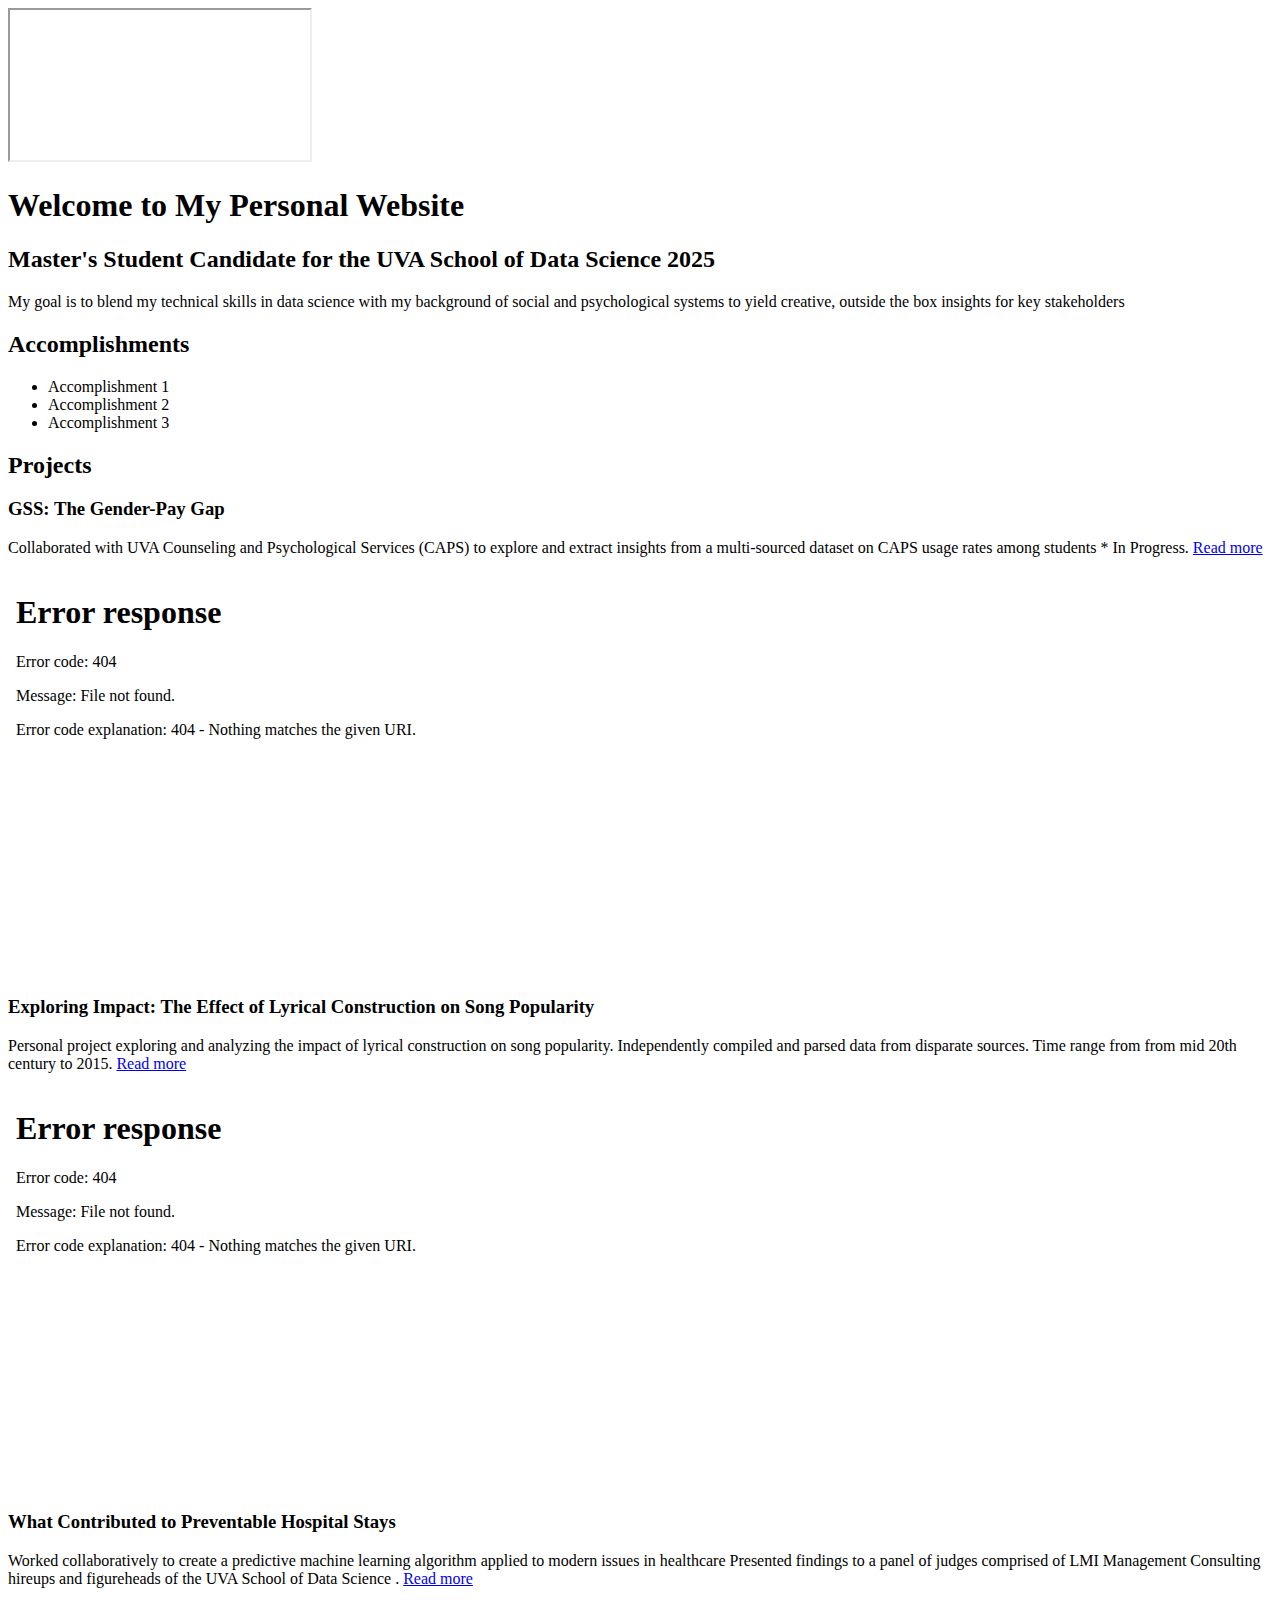
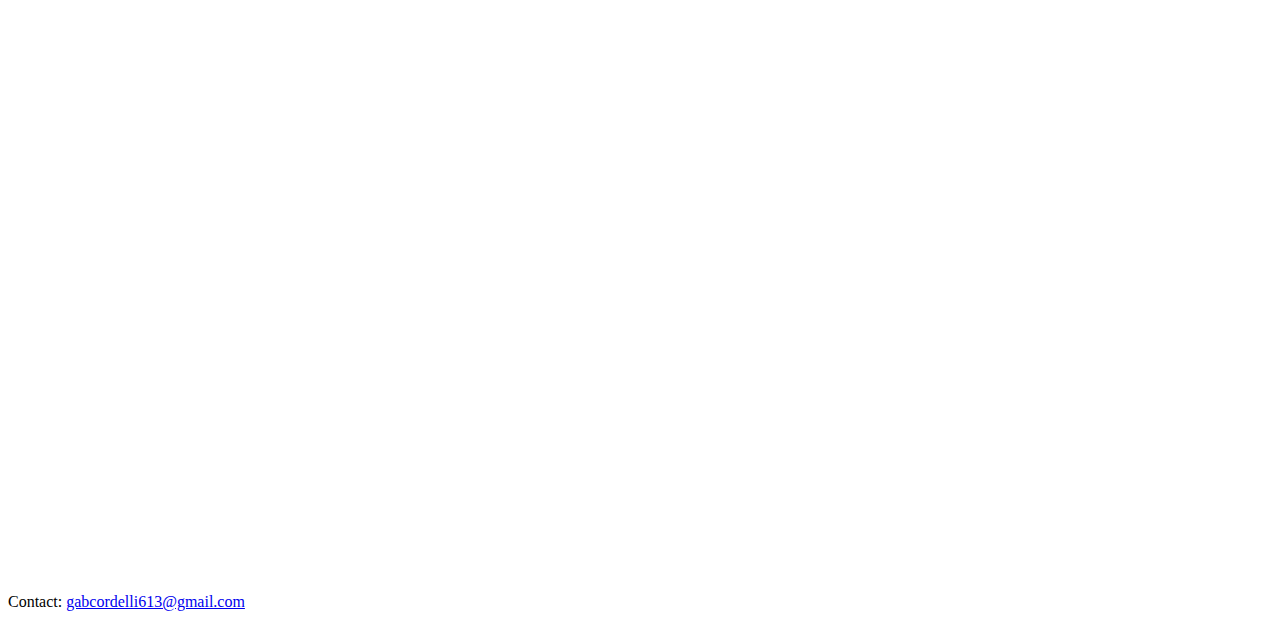
==== index.html @ 1454b786 "Update index.html" ====
<!DOCTYPE html>
<html>
<head>
<title>Gabriella Cordelli ~ Accomplishments & Approach</title>
<link rel="stylesheet" type="text/css" href="styles.css">
</head>
<body>
  <header>
    <iframe src="https://docs.google.com/document/d/e/2PACX-1vSx4V-g2XMU0Et9X4tPo-3nNVHNvOvG0xfDb4BpP8UVv5GQcgHN7ISSe0HXnIhX3Woj7H6hPAf18cUb/pub?embedded=true"></iframe>
    <h1>Welcome to My Personal Website</h1>
  </header>
  <main>
    <section>
      <h2>Master's Student Candidate for the UVA School of Data Science 2025</h2>
      <p>My goal is to blend my technical skills in data science with my background of social and psychological systems to yield creative, outside the box insights for key stakeholders</p>
    </section>
    <section>
      <h2>Accomplishments</h2>
      <ul>
        <li>Accomplishment 1</li>
        <li>Accomplishment 2</li>
        <li>Accomplishment 3</li>
      </ul>
    </section>
    <section>
      <h2>Projects</h2>
      <div class="project">
        <h3> GSS: The Gender-Pay Gap</h3>
        <p>Collaborated with UVA Counseling and Psychological Services (CAPS) to explore and extract insights from a multi-sourced dataset on CAPS usage rates among students
 * In Progress. <a href="https://github.com/GEMcordelli/Personal-Projects/blob/main/Dashboards/GenderWageDashboard2.pdf">Read more</a></p>
        <iframe src="link-to-presentation-slides-1" width="600" height="400" frameborder="0" allowfullscreen></iframe>
      </div>
      <div class="project">
        <h3>Exploring Impact: The Effect of Lyrical Construction on Song Popularity</h3>
        <p>Personal project exploring and analyzing the impact of lyrical construction on song popularity. Independently compiled and parsed data from disparate sources. Time range from from mid 20th century to 2015. <a href="https://github.com/GEMcordelli/Personal-Projects/tree/main/Artists">Read more</a></p>
        <iframe src="link-to-presentation-slides-2" width="600" height="400" frameborder="0" allowfullscreen></iframe>
      </div>
      <div class="project">
        <h3>What Contributed to Preventable Hospital Stays</h3>
        <p>Worked collaboratively to create a predictive machine learning algorithm applied to modern issues in healthcare
Presented findings to a panel of judges comprised of LMI Management Consulting hireups and figureheads of the UVA School of Data Science
. <a href="https://github.com/GEMcordelli/Personal-Projects/blob/main/LMI-Data-Competition-Presentation.pdf">Read more</a></p>
         <iframe src="https://docs.google.com/presentation/d/e/2PACX-1vTtT9zjokkYxjL2iVG_FWhsog1y0sQsjAAgTRGc0brzYkpsGRcW29p15TIk-tQeC2198Rpv9bD2LN3q/embed?start=false&loop=false&delayms=3000" frameborder="0" width="960" height="569" allowfullscreen="true" mozallowfullscreen="true" webkitallowfullscreen="true"></iframe>
        <!-- Add more projects as needed -->
      </div>
    </section>
  </main>
  <footer>
    <p>Contact: <a href="mailto:gabcordelli613@gmail.com">gabcordelli613@gmail.com</a></p>
  </footer>
</body>
</html>
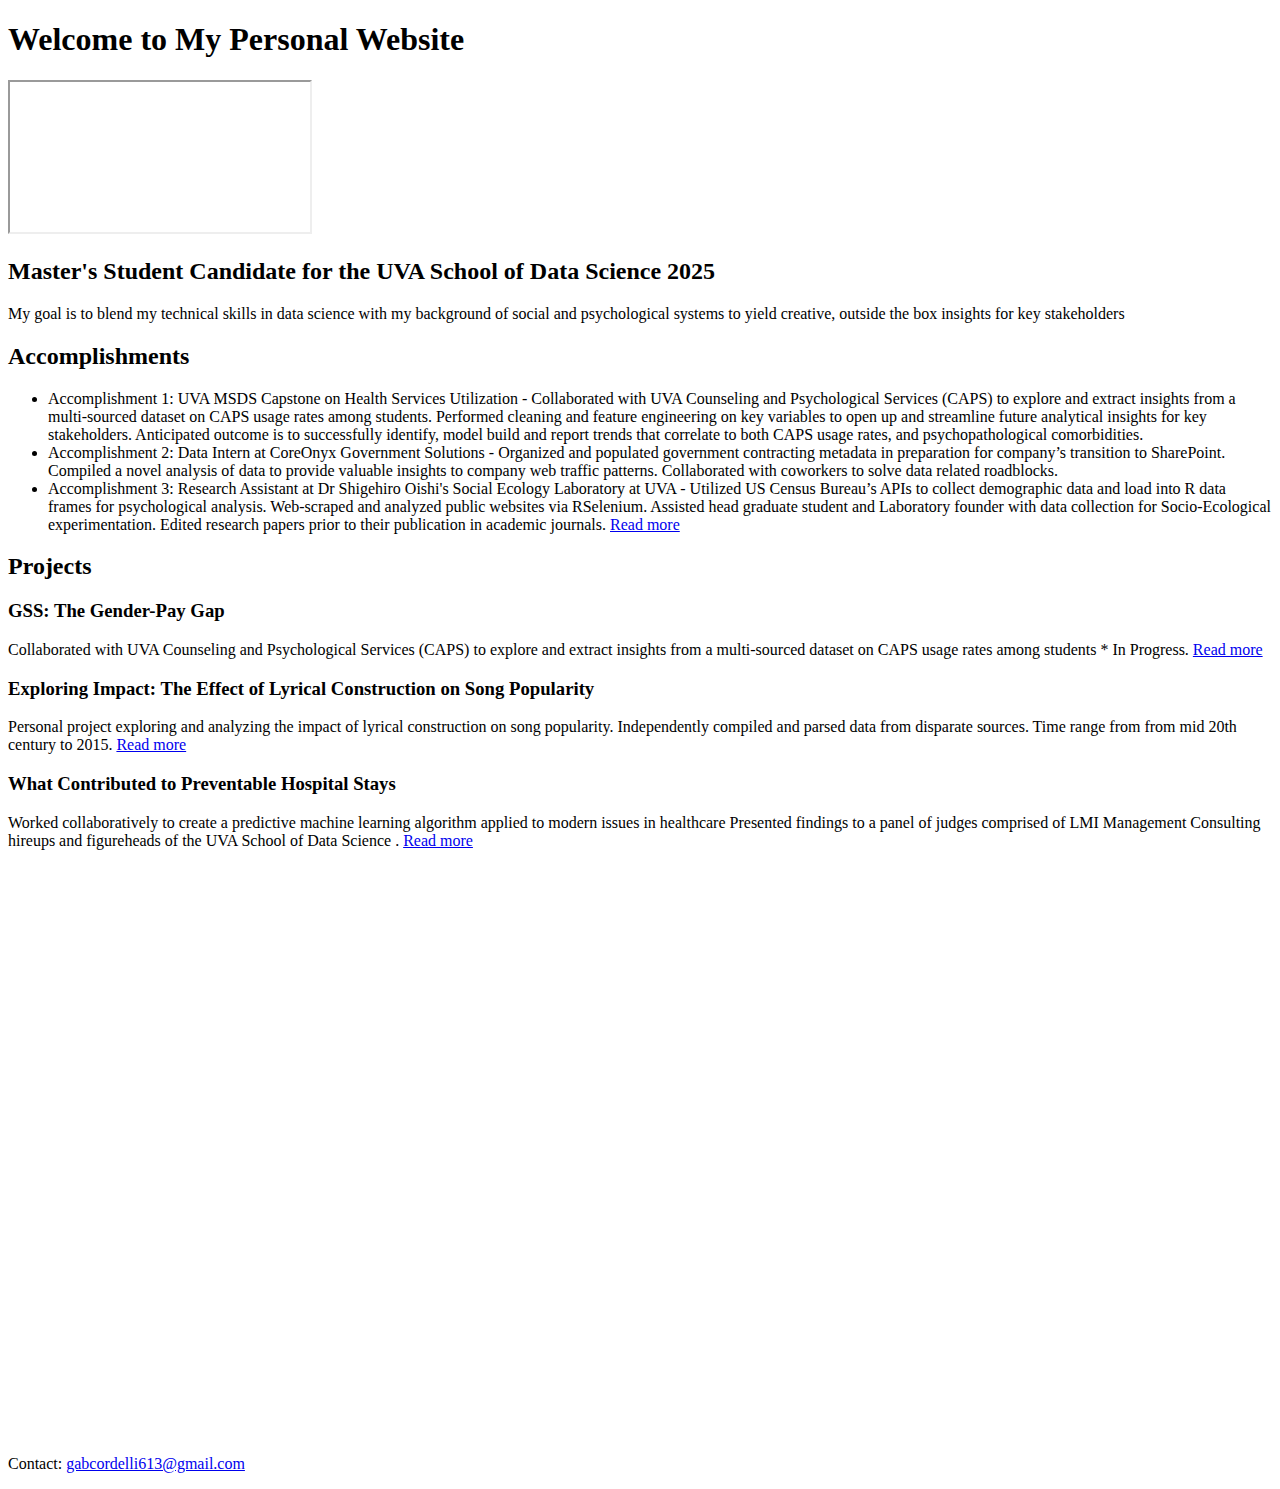
==== commit d2e9b8ec: "Update index.html" ====
--- a/index.html
+++ b/index.html
@@ -6,8 +6,8 @@
 </head>
 <body>
   <header>
+    <h1>Welcome to My Personal Website</h1>
     <iframe src="https://docs.google.com/document/d/e/2PACX-1vSx4V-g2XMU0Et9X4tPo-3nNVHNvOvG0xfDb4BpP8UVv5GQcgHN7ISSe0HXnIhX3Woj7H6hPAf18cUb/pub?embedded=true"></iframe>
-    <h1>Welcome to My Personal Website</h1>
   </header>
   <main>
     <section>
@@ -17,9 +17,19 @@
     <section>
       <h2>Accomplishments</h2>
       <ul>
-        <li>Accomplishment 1</li>
-        <li>Accomplishment 2</li>
-        <li>Accomplishment 3</li>
+        <li>Accomplishment 1: UVA MSDS Capstone on Health Services Utilization - Collaborated with UVA Counseling and Psychological Services (CAPS) to explore and extract insights from a multi-sourced dataset on CAPS usage rates among students.
+Performed cleaning and feature engineering on key variables to open up and streamline future analytical insights for key stakeholders.
+Anticipated outcome is to successfully identify, model build and report trends that correlate to both CAPS usage rates, and psychopathological comorbidities.
+</li>
+        <li>Accomplishment 2: Data Intern at CoreOnyx Government Solutions - Organized and populated government contracting metadata in preparation for company’s transition to SharePoint.
+Compiled a novel analysis of data to provide valuable insights to company web traffic patterns.
+Collaborated with coworkers to solve data related roadblocks.
+</li>
+        <li>Accomplishment 3: Research Assistant at Dr Shigehiro Oishi's Social Ecology Laboratory at UVA - Utilized  US Census Bureau’s APIs to collect demographic data and load into R data frames for psychological analysis.
+Web-scraped and analyzed public websites via RSelenium. 
+Assisted head graduate student and Laboratory founder with data collection for Socio-Ecological experimentation.
+Edited research papers prior to their publication in academic journals. <a href="https://uva.theopenscholar.com/oishi-lab/">Read more</a></p>
+</li>
       </ul>
     </section>
     <section>
@@ -28,12 +38,10 @@
         <h3> GSS: The Gender-Pay Gap</h3>
         <p>Collaborated with UVA Counseling and Psychological Services (CAPS) to explore and extract insights from a multi-sourced dataset on CAPS usage rates among students
  * In Progress. <a href="https://github.com/GEMcordelli/Personal-Projects/blob/main/Dashboards/GenderWageDashboard2.pdf">Read more</a></p>
-        <iframe src="link-to-presentation-slides-1" width="600" height="400" frameborder="0" allowfullscreen></iframe>
       </div>
       <div class="project">
         <h3>Exploring Impact: The Effect of Lyrical Construction on Song Popularity</h3>
         <p>Personal project exploring and analyzing the impact of lyrical construction on song popularity. Independently compiled and parsed data from disparate sources. Time range from from mid 20th century to 2015. <a href="https://github.com/GEMcordelli/Personal-Projects/tree/main/Artists">Read more</a></p>
-        <iframe src="link-to-presentation-slides-2" width="600" height="400" frameborder="0" allowfullscreen></iframe>
       </div>
       <div class="project">
         <h3>What Contributed to Preventable Hospital Stays</h3>
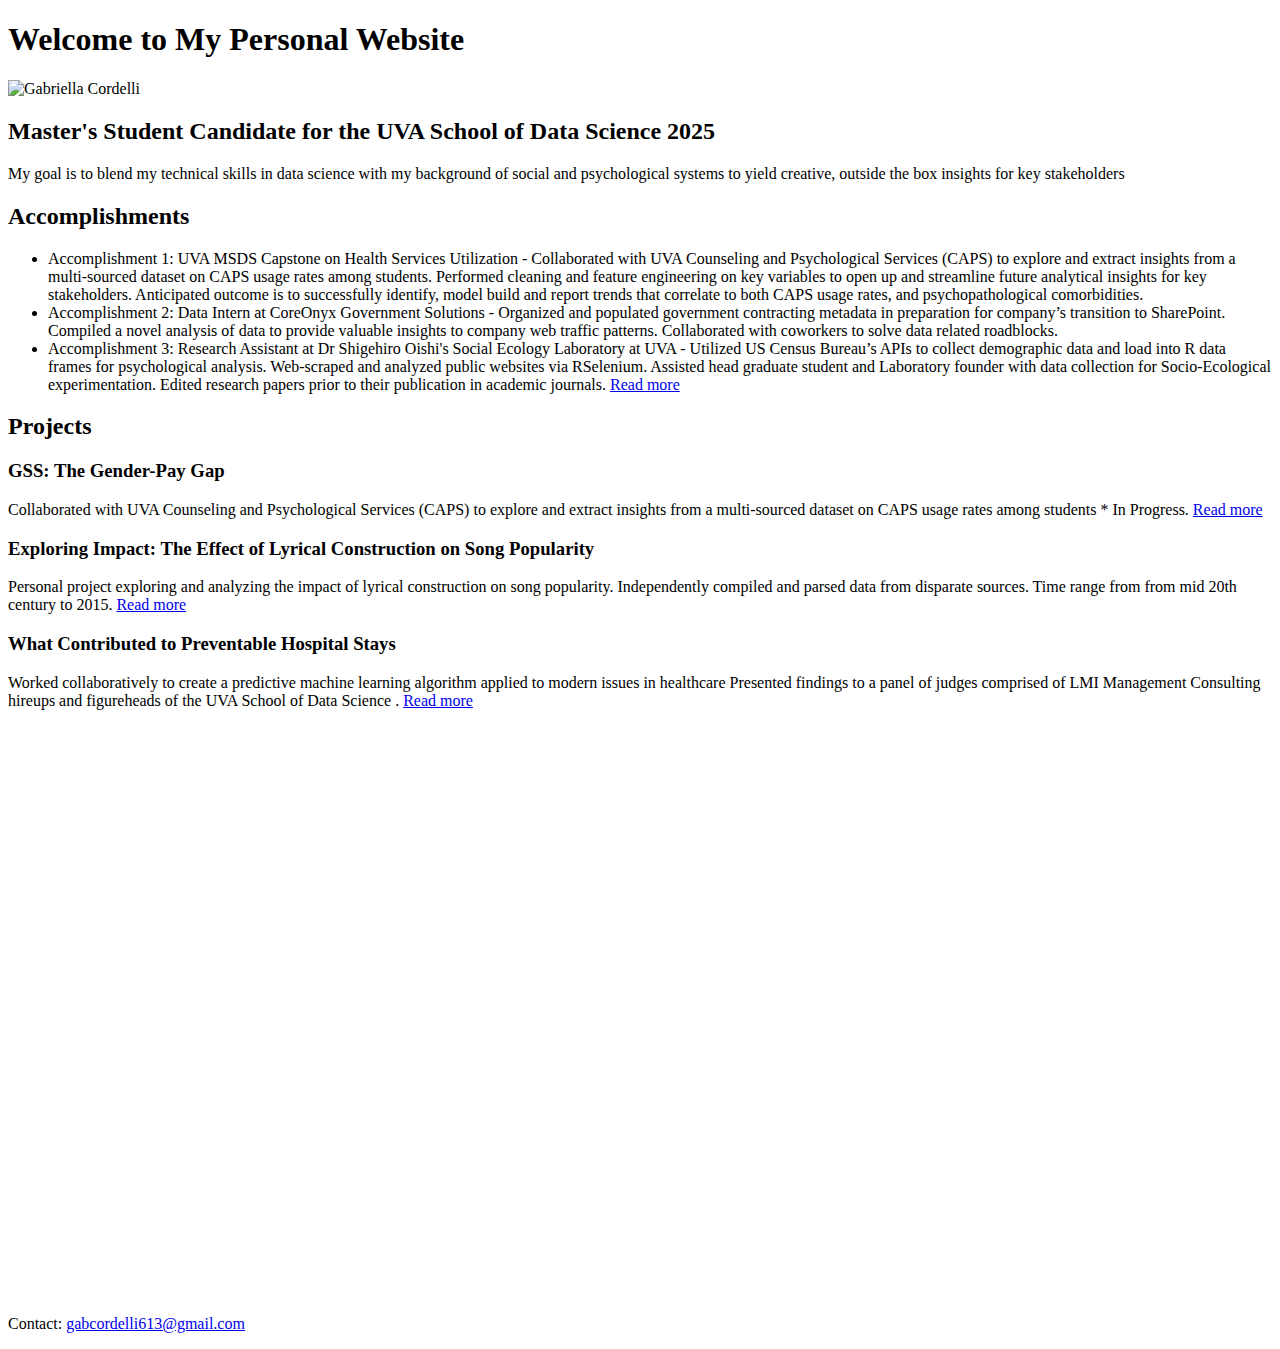
==== commit 6d1be7c4: "Update index.html" ====
--- a/index.html
+++ b/index.html
@@ -7,7 +7,7 @@
 <body>
   <header>
     <h1>Welcome to My Personal Website</h1>
-    <iframe src="https://docs.google.com/document/d/e/2PACX-1vSx4V-g2XMU0Et9X4tPo-3nNVHNvOvG0xfDb4BpP8UVv5GQcgHN7ISSe0HXnIhX3Woj7H6hPAf18cUb/pub?embedded=true"></iframe>
+    <img src="Gabby_Cordelli_#2.JPG" alt="Gabriella Cordelli" id="profile-photo">
   </header>
   <main>
     <section>
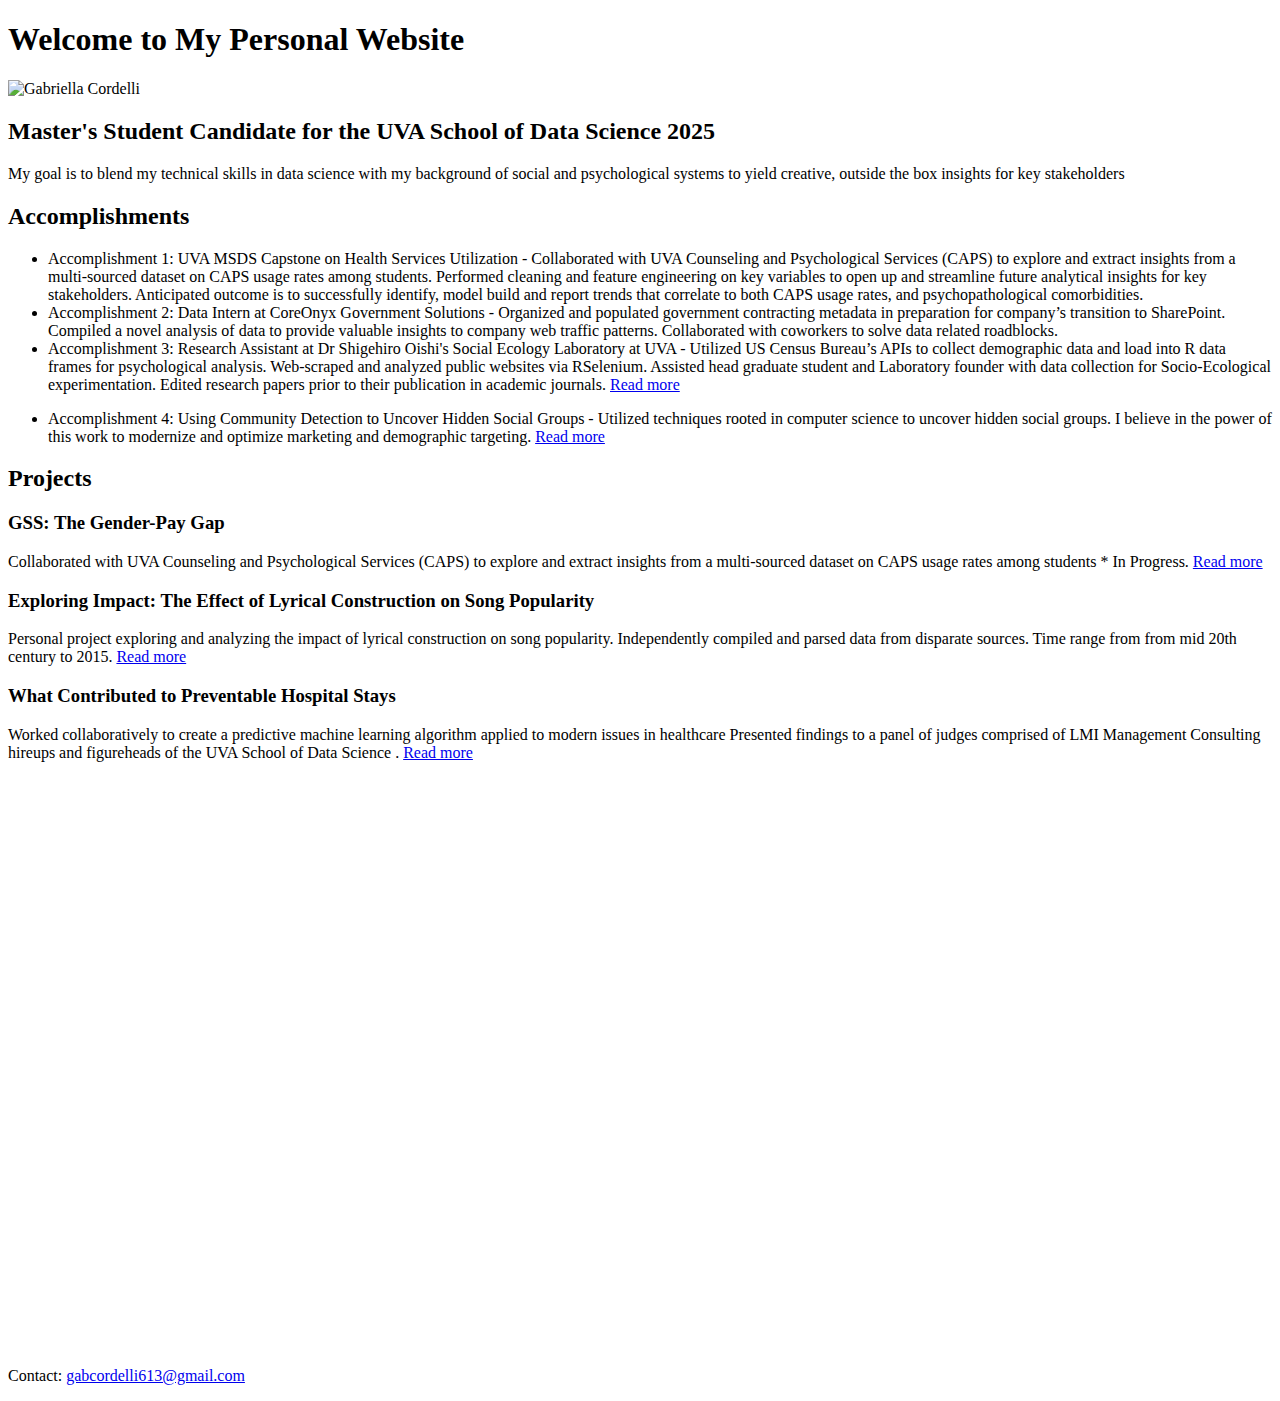
==== commit 070fa023: "Update index.html" ====
--- a/index.html
+++ b/index.html
@@ -30,6 +30,9 @@
 Assisted head graduate student and Laboratory founder with data collection for Socio-Ecological experimentation.
 Edited research papers prior to their publication in academic journals. <a href="https://uva.theopenscholar.com/oishi-lab/">Read more</a></p>
 </li>
+        <li>Accomplishment 4: Using Community Detection to Uncover Hidden Social Groups - Utilized techniques rooted in computer science to uncover hidden social groups. 
+            I believe in the power of this work to modernize and optimize marketing and demographic targeting. <a href="https://github.com/GEMcordelli/Personal-Projects/blob/main/Using%20Cliques%20to%20Determine%20Network%20Popularity%20Exercise.pdf">Read more</a></p>
+</li>
       </ul>
     </section>
     <section>
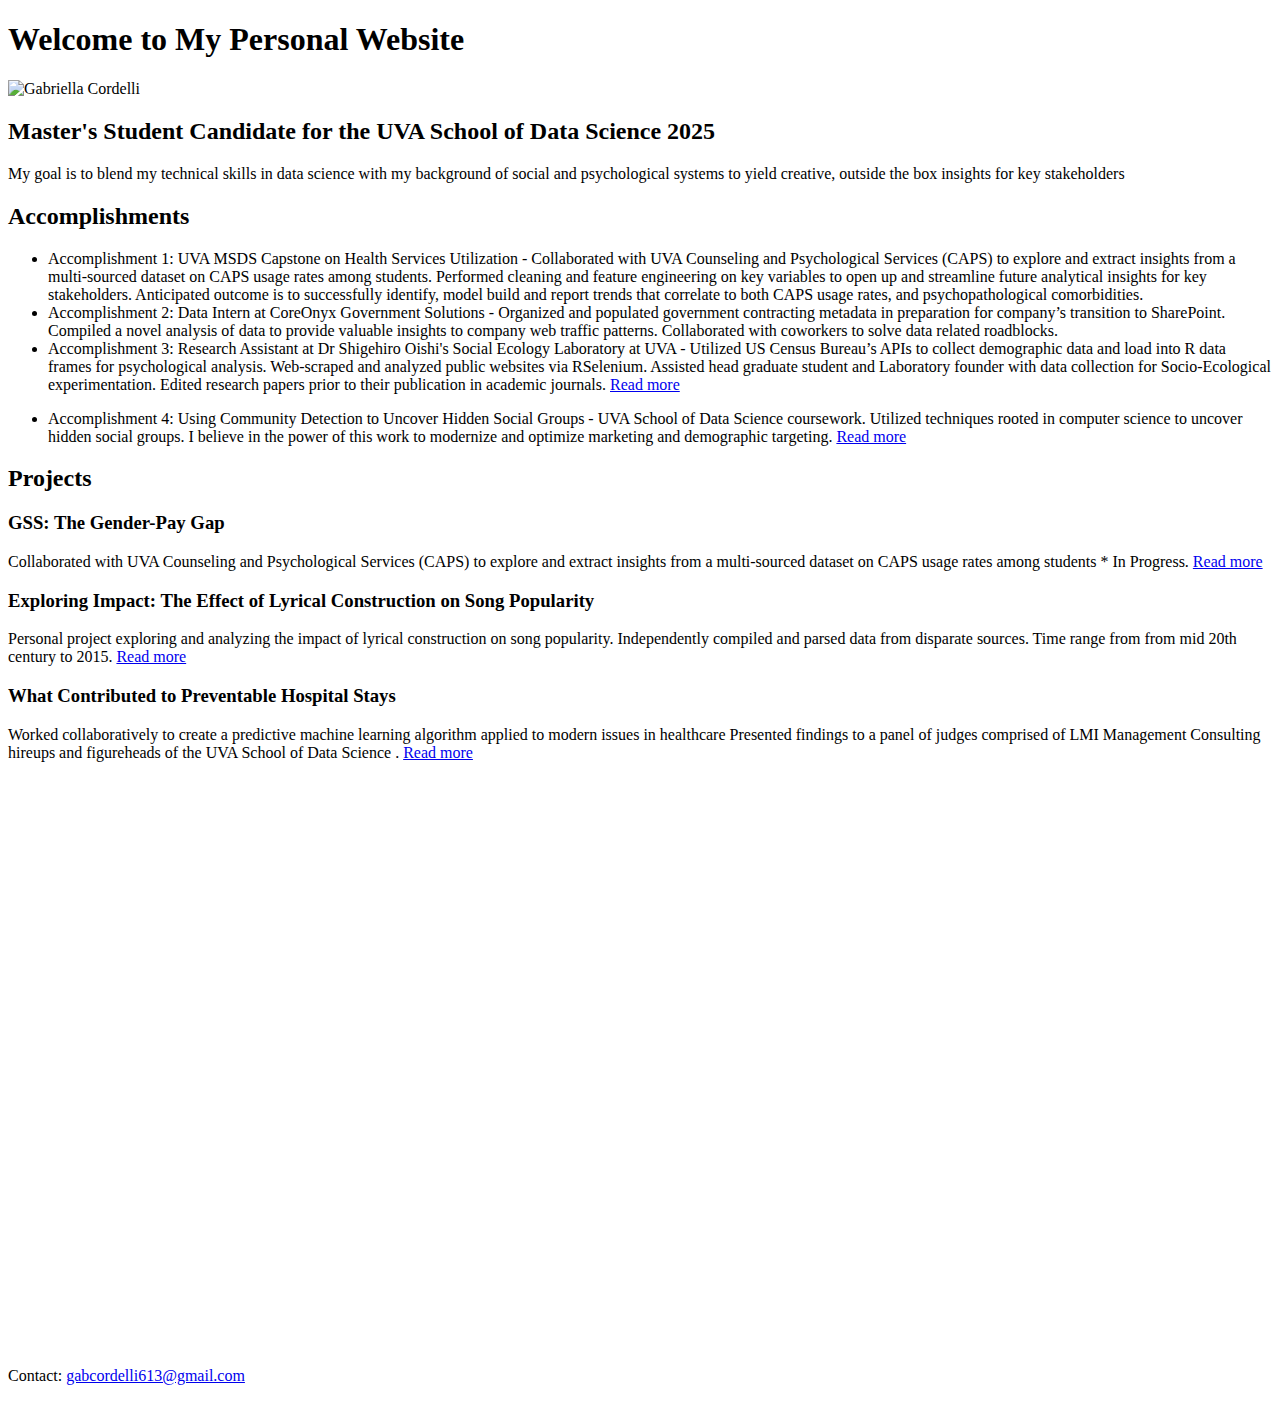
==== commit 0af8e763: "Update index.html" ====
--- a/index.html
+++ b/index.html
@@ -30,7 +30,7 @@
 Assisted head graduate student and Laboratory founder with data collection for Socio-Ecological experimentation.
 Edited research papers prior to their publication in academic journals. <a href="https://uva.theopenscholar.com/oishi-lab/">Read more</a></p>
 </li>
-        <li>Accomplishment 4: Using Community Detection to Uncover Hidden Social Groups - Utilized techniques rooted in computer science to uncover hidden social groups. 
+        <li>Accomplishment 4: Using Community Detection to Uncover Hidden Social Groups - UVA School of Data Science coursework. Utilized techniques rooted in computer science to uncover hidden social groups. 
             I believe in the power of this work to modernize and optimize marketing and demographic targeting. <a href="https://github.com/GEMcordelli/Personal-Projects/blob/main/Using%20Cliques%20to%20Determine%20Network%20Popularity%20Exercise.pdf">Read more</a></p>
 </li>
       </ul>
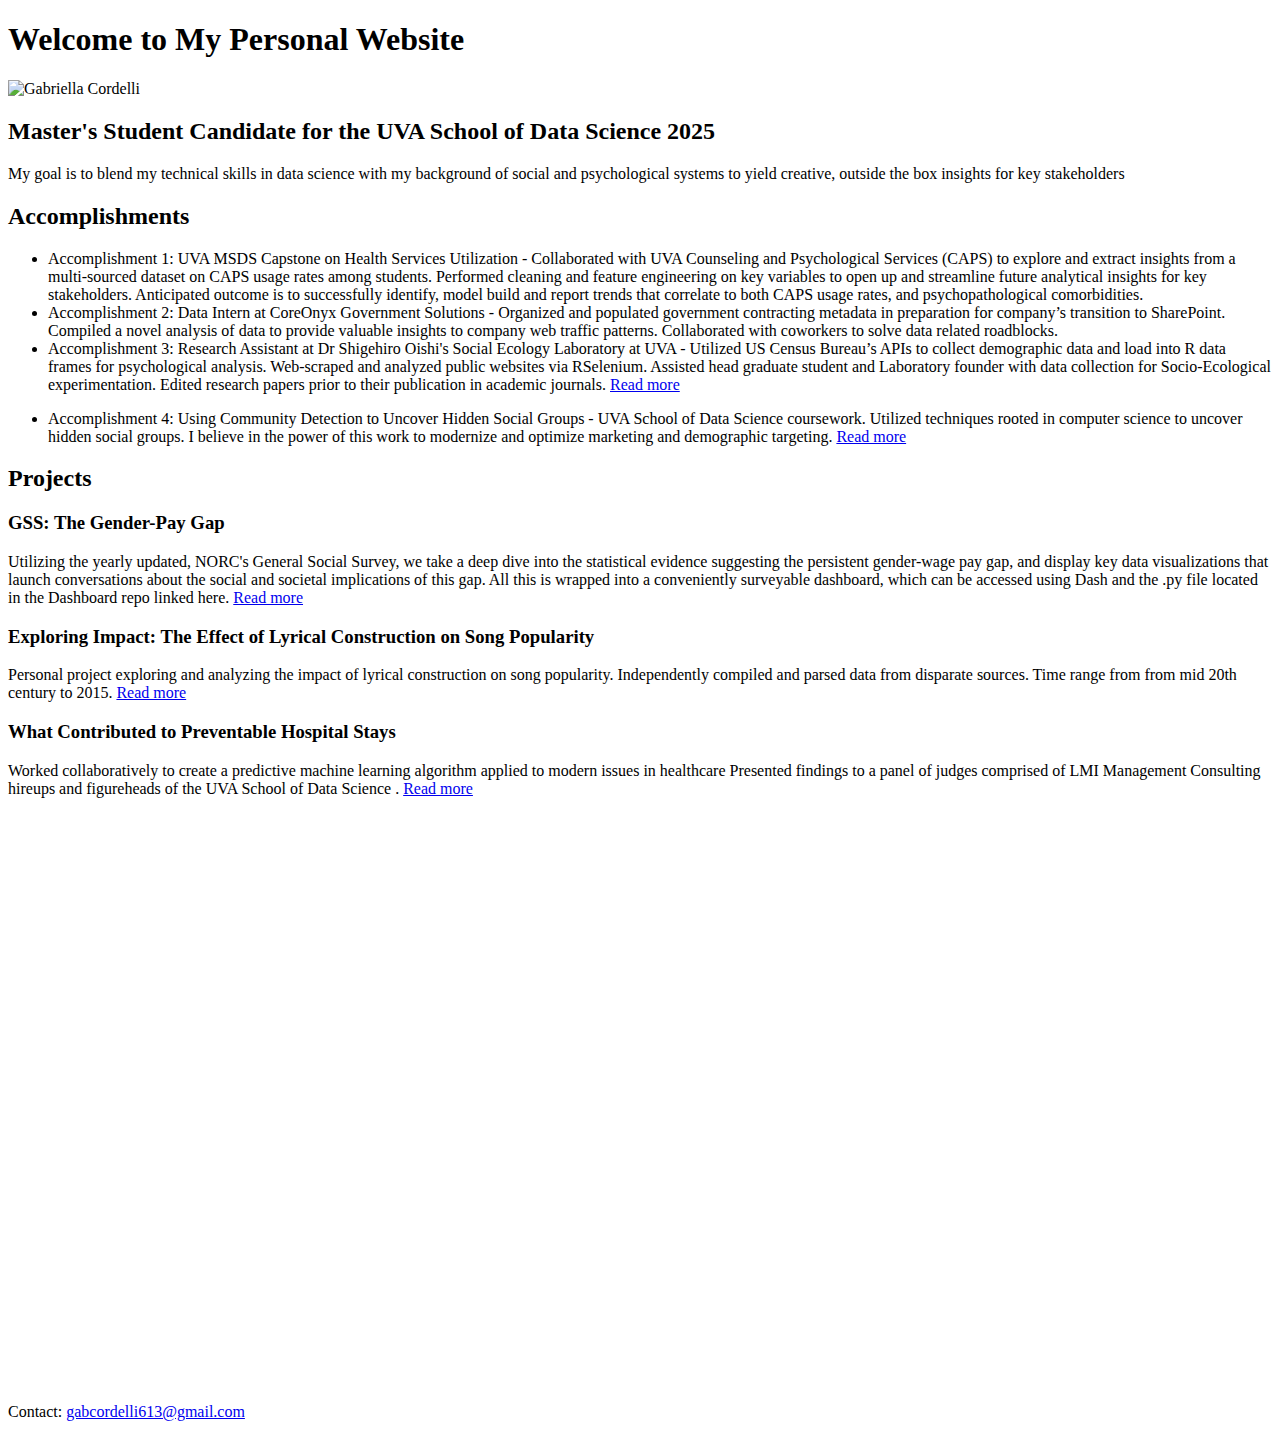
==== commit cf158d6a: "Update index.html" ====
--- a/index.html
+++ b/index.html
@@ -39,8 +39,8 @@
       <h2>Projects</h2>
       <div class="project">
         <h3> GSS: The Gender-Pay Gap</h3>
-        <p>Collaborated with UVA Counseling and Psychological Services (CAPS) to explore and extract insights from a multi-sourced dataset on CAPS usage rates among students
- * In Progress. <a href="https://github.com/GEMcordelli/Personal-Projects/blob/main/Dashboards/GenderWageDashboard2.pdf">Read more</a></p>
+        <p>Utilizing the yearly updated, NORC's General Social Survey, we take a deep dive into the statistical evidence suggesting the persistent gender-wage pay gap, and display key data visualizations that launch conversations about the social and societal implications of this gap. All this is wrapped into a conveniently surveyable dashboard, which can be accessed using Dash and the .py file located in the Dashboard repo linked here.
+ <a href="https://github.com/GEMcordelli/Personal-Projects/blob/main/Dashboards/GenderWageDashboard2.pdf">Read more</a></p>
       </div>
       <div class="project">
         <h3>Exploring Impact: The Effect of Lyrical Construction on Song Popularity</h3>
